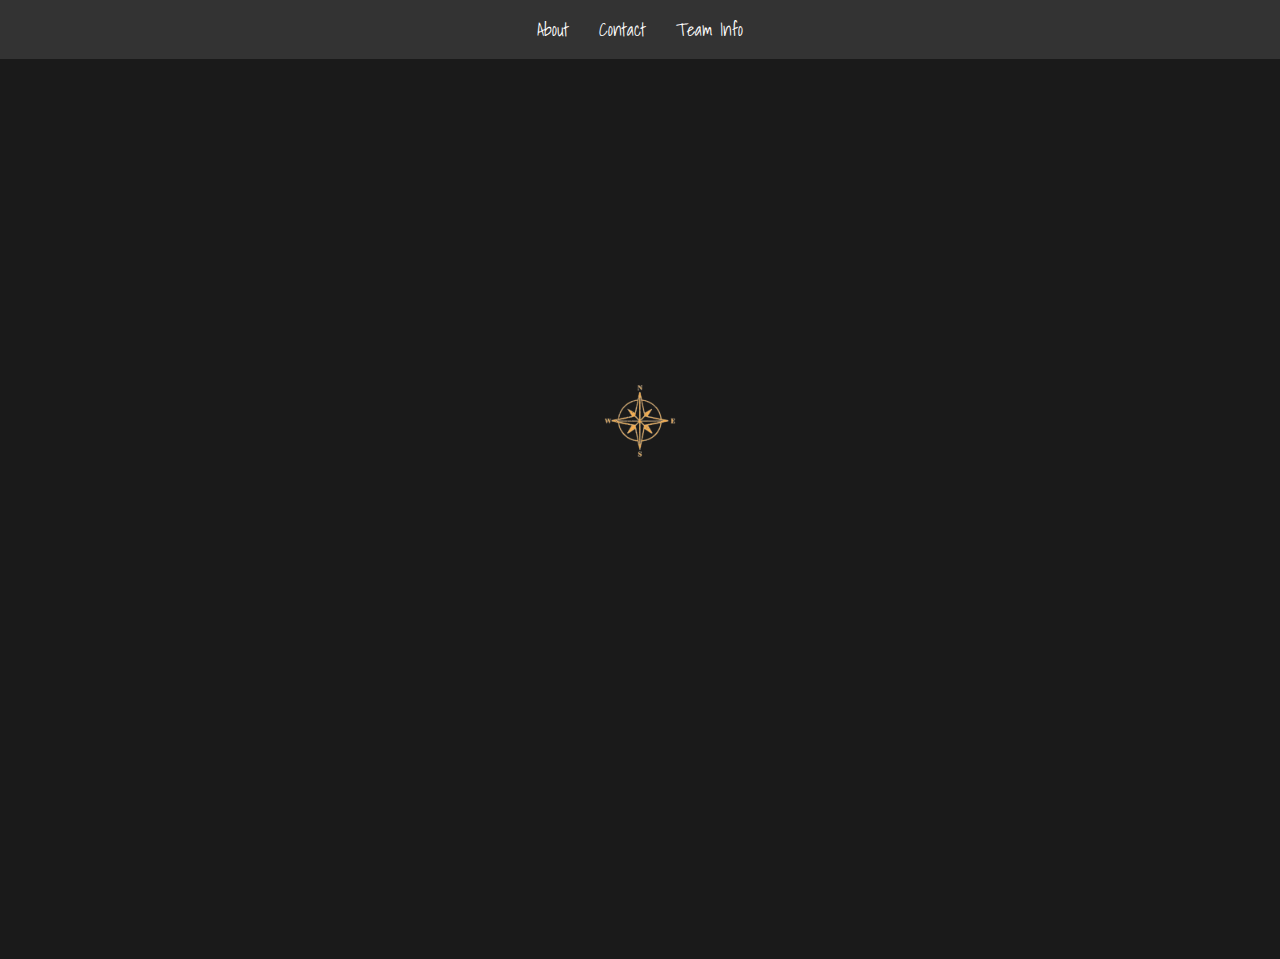
==== index.html @ 480497ea "modifications" ====
<!DOCTYPE html>
<html lang="en">
<head>
    <meta charset="UTF-8">
    <meta name="viewport" content="width=device-width, initial-scale=1.0">
    <title>No Ideas</title>
    
    <!-- Link to CSS file -->
    <link rel="stylesheet" href="styles.css">
    
    <!-- Google Font -->
    <link href="https://fonts.googleapis.com/css2?family=Shadows+Into+Light&display=swap" rel="stylesheet">
</head>
<body>

    <!-- Navigation Bar -->
    <nav class="navbar">
        <ul>
            <li><a href="about.html">About</a></li>
            <li><a href="contact.html">Contact</a></li>
            <li><a href="team.html">Team Info</a></li>
        </ul>
    </nav>

    <!-- Compass Section -->
    <section class="compass-container">
        <img id="compass" src="compass.png" alt="Compass" onclick="spinCompass()">
        <h1 id="title" class="hidden">No Ideas</h1>
    </section>

    <!-- Link to JavaScript file -->
    <script src="script.js"></script>

</body>
</html>
---- styles.css ----
/* General Styling */
body {
    margin: 0;
    padding: 0;
    font-family: 'Shadows Into Light', cursive;
    background-color: #1a1a1a;
    color: white;
    text-align: center;
}

/* Navigation Bar */
.navbar {
    background: #333;
    padding: 15px;
}
.navbar ul {
    list-style: none;
    padding: 0;
    margin: 0;
    display: flex;
    justify-content: center;
}
.navbar ul li {
    margin: 0 15px;
}
.navbar ul li a {
    color: white;
    text-decoration: none;
    font-size: 18px;
    cursor: pointer;
}

/* Compass Section */
.compass-container {
    display: flex;
    flex-direction: column;
    align-items: center;
    justify-content: center;
    height: 100vh;
}
#compass {
        width: 200px;
        height: auto;
        cursor: pointer;
        transition: transform 4s ease-out; /* Slow down the rotation */
    }
    
    #title {
        font-size: 4rem;
        margin-top: 30px;
        opacity: 0;
        transform: translateY(50px);
        transition: opacity 1s ease-in-out, transform 1s ease-in-out;
    }
    
    #title.bounce {
        animation: bigBounce 1s ease-out;
        opacity: 1;
        transform: translateY(0);
    }
    
    /* Bounce Animation */
    @keyframes bigBounce {
        0% {
            transform: translateY(50px); /* Start below */
        }
        30% {
            transform: translateY(-60px); /* Go higher */
        }
        50% {
            transform: translateY(10px); /* Bounce down a little */
        }
        70% {
            transform: translateY(-40px); /* Bounce up again */
        }
        85% {
            transform: translateY(5px); /* Small bounce down */
        }
        100% {
            transform: translateY(0); /* Settle at the final position */
        }
    }
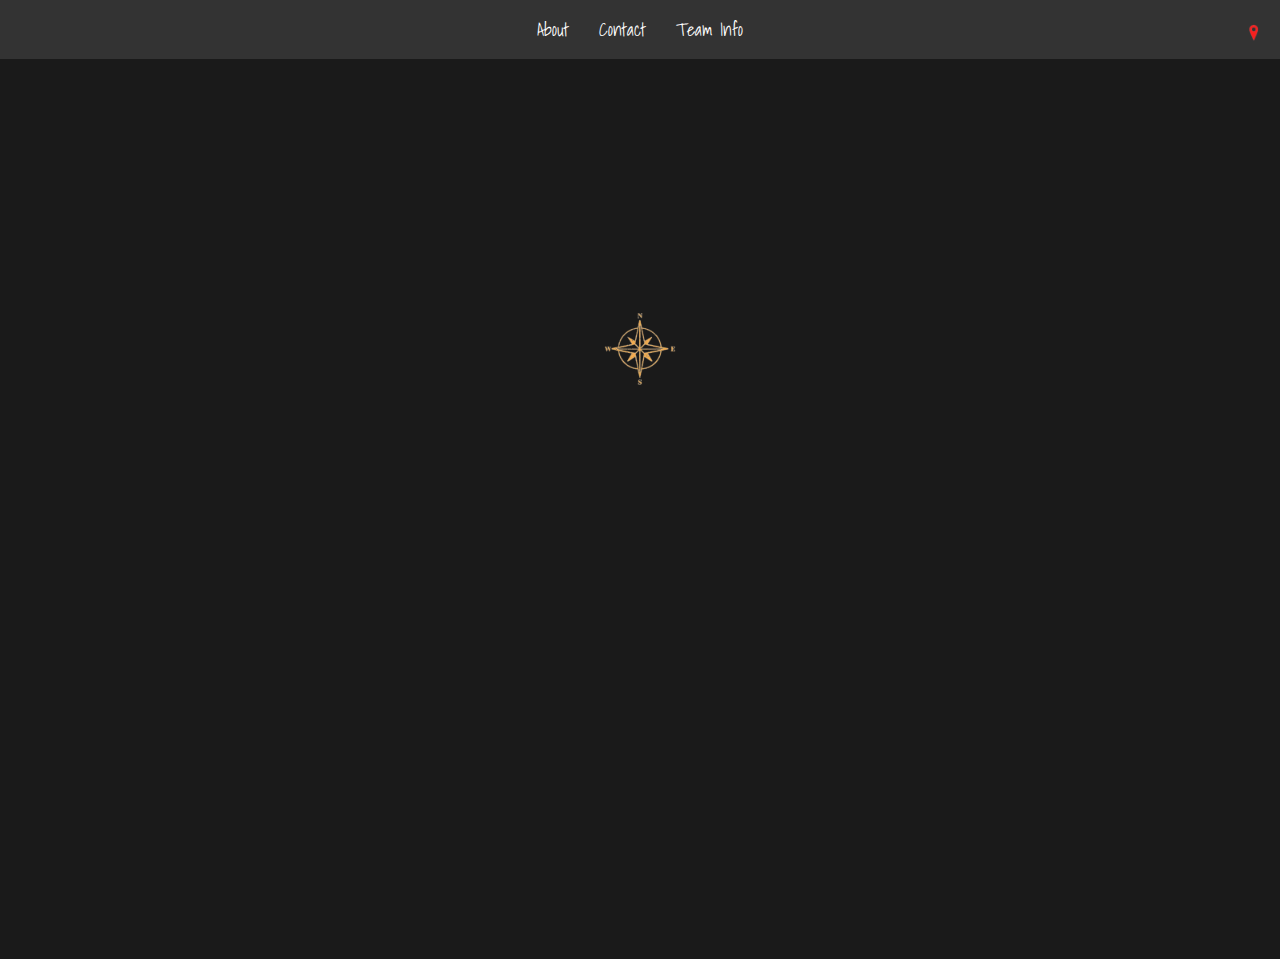
==== commit c14cde26: "modifications part 2" ====
--- a/index.html
+++ b/index.html
@@ -20,12 +20,20 @@
             <li><a href="contact.html">Contact</a></li>
             <li><a href="team.html">Team Info</a></li>
         </ul>
-    </nav>
+        
+       <!-- Map Image in the top-right corner of the nav bar -->
+       <div id="map-container">
+        <!-- Link to map.html when the map image is clicked -->
+        <a href="map.html">
+            <img src="map.png" alt="Map" id="map-image">
+        </a>
+    </div>
+</nav>
 
     <!-- Compass Section -->
     <section class="compass-container">
         <img id="compass" src="compass.png" alt="Compass" onclick="spinCompass()">
-        <h1 id="title" class="hidden">No Ideas</h1>
+        <h1 id="title" class="hidden"> No Ideas ?</h1>
     </section>
 
     <!-- Link to JavaScript file -->
@@ -40,3 +48,5 @@
 
 
 
+
+
--- a/styles.css
+++ b/styles.css
@@ -30,6 +30,24 @@
     cursor: pointer;
 }
 
+/* Positioning the Map Image */
+#map-container {
+    position: absolute;
+    top: -20px;  /* Adjust top position */
+    right: -30px; /* Adjust right position */
+}
+
+#map-image {
+    width: 110px; /* Adjust size */
+    height: auto;
+    cursor: pointer;
+}
+
+/* Hover effect for the map image */
+#map-image:hover {
+    opacity: 0.8;
+}
+
 /* Compass Section */
 .compass-container {
     display: flex;
@@ -46,7 +64,7 @@
     }
     
     #title {
-        font-size: 4rem;
+        font-size: 8rem;
         margin-top: 30px;
         opacity: 0;
         transform: translateY(50px);
@@ -54,27 +72,30 @@
     }
     
     #title.bounce {
-        animation: bigBounce 1s ease-out;
-        opacity: 1;
-        transform: translateY(0);
+        animation: bounceAndFloat 2s ease-out; /* Bounce then float up */
+    opacity: 1;
+    transform: translateY(0); /* Final position */
     }
     
     /* Bounce Animation */
-    @keyframes bigBounce {
+    @keyframes bounceAndFloat {
         0% {
-            transform: translateY(50px); /* Start below */
+            transform: translateY(50px); /* Start position */
         }
         30% {
-            transform: translateY(-60px); /* Go higher */
+            transform: translateY(-100px); /* Big bounce (BONG) */
+        }
+        40% {
+            transform: translateY(-50px); /* Drop down a little */
         }
         50% {
-            transform: translateY(10px); /* Bounce down a little */
+            transform: translateY(-30px); /* Float up a little */
         }
-        70% {
-            transform: translateY(-40px); /* Bounce up again */
+        60% {
+            transform: translateY(-10px); /* Float even more */
         }
-        85% {
-            transform: translateY(5px); /* Small bounce down */
+        80% {
+            transform: translateY(-5px); /* Almost settled */
         }
         100% {
             transform: translateY(0); /* Settle at the final position */
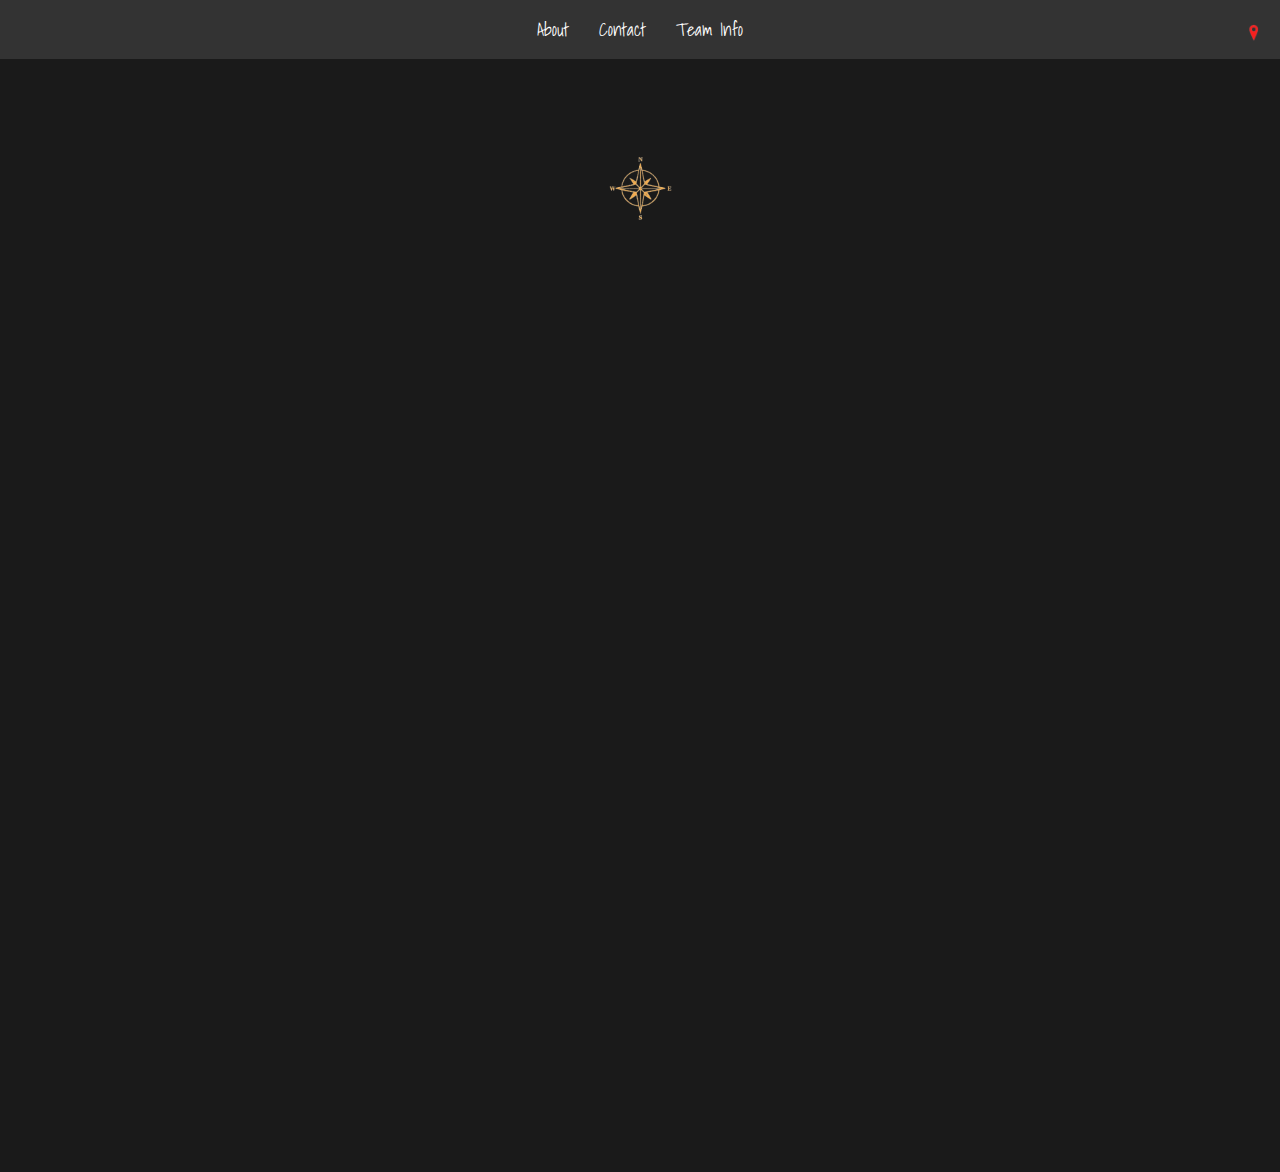
==== commit e5750c0b: "new changes made" ====
--- a/index.html
+++ b/index.html
@@ -4,10 +4,10 @@
     <meta charset="UTF-8">
     <meta name="viewport" content="width=device-width, initial-scale=1.0">
     <title>No Ideas</title>
-    
+
     <!-- Link to CSS file -->
     <link rel="stylesheet" href="styles.css">
-    
+
     <!-- Google Font -->
     <link href="https://fonts.googleapis.com/css2?family=Shadows+Into+Light&display=swap" rel="stylesheet">
 </head>
@@ -21,19 +21,34 @@
             <li><a href="team.html">Team Info</a></li>
         </ul>
         
-       <!-- Map Image in the top-right corner of the nav bar -->
-       <div id="map-container">
-        <!-- Link to map.html when the map image is clicked -->
-        <a href="map.html">
-            <img src="map.png" alt="Map" id="map-image">
-        </a>
-    </div>
-</nav>
+        <!-- Map Image in the top-right corner of the nav bar -->
+        <div id="map-container">
+            <a href="map.html">
+                <img src="map.png" alt="Map" id="map-image">
+            </a>
+        </div>
+    </nav>
 
     <!-- Compass Section -->
     <section class="compass-container">
         <img id="compass" src="compass.png" alt="Compass" onclick="spinCompass()">
-        <h1 id="title" class="hidden"> No Ideas ?</h1>
+        <h1 id="title" class="hidden">No Ideas ?</h1>
+    </section>
+
+    <!-- Cover Page Section (hidden initially) -->
+    <section id="cover-page" class="cover-page hidden">
+        <img src="cover-page.png" alt="Cover Page Image" class="cover-image">
+        <h2>Cover Page of the Story</h2>
+    </section>
+
+    <!-- Start Journey Section with Downward Arrow (hidden initially) -->
+    <section class="start-journey hidden">
+        <div class="start-journey-text">
+            <h2>Start Journey</h2>
+        </div>
+        <a href="#cover-page" class="down-arrow">
+            <img src="down-arrow.png" alt="Downward Arrow">
+        </a>
     </section>
 
     <!-- Link to JavaScript file -->
@@ -50,3 +65,4 @@
 
 
 
+
--- a/styles.css
+++ b/styles.css
@@ -56,48 +56,127 @@
     justify-content: center;
     height: 100vh;
 }
+
 #compass {
-        width: 200px;
-        height: auto;
-        cursor: pointer;
-        transition: transform 4s ease-out; /* Slow down the rotation */
-    }
-    
-    #title {
-        font-size: 8rem;
-        margin-top: 30px;
-        opacity: 0;
-        transform: translateY(50px);
-        transition: opacity 1s ease-in-out, transform 1s ease-in-out;
-    }
-    
-    #title.bounce {
-        animation: bounceAndFloat 2s ease-out; /* Bounce then float up */
+    width: 175px;
+    height: auto;
+    cursor: pointer;
+    transition: transform 4s ease-out; /* Slow down the rotation */
+}
+
+/* Title Styling */
+#title {
+    font-size: 8rem;
+    margin-top: 350px;  /* Reduced margin to bring title closer */
+    opacity: 0;
+    transform: translateY(50px);
+    transition: opacity 1s ease-in-out, transform 1s ease-in-out;
+}
+
+#title.bounce {
+    animation: bounceAndFloat 2s ease-out; /* Bounce then float up */
     opacity: 1;
     transform: translateY(0); /* Final position */
+}
+
+/* Bounce Animation */
+@keyframes bounceAndFloat {
+    0% {
+        transform: translateY(50px); /* Start position */
     }
-    
-    /* Bounce Animation */
-    @keyframes bounceAndFloat {
-        0% {
-            transform: translateY(50px); /* Start position */
-        }
-        30% {
-            transform: translateY(-100px); /* Big bounce (BONG) */
-        }
-        40% {
-            transform: translateY(-50px); /* Drop down a little */
-        }
-        50% {
-            transform: translateY(-30px); /* Float up a little */
-        }
-        60% {
-            transform: translateY(-10px); /* Float even more */
-        }
-        80% {
-            transform: translateY(-5px); /* Almost settled */
-        }
-        100% {
-            transform: translateY(0); /* Settle at the final position */
-        }
+    30% {
+        transform: translateY(-100px); /* Big bounce (BONG) */
     }
+    40% {
+        transform: translateY(-50px); /* Drop down a little */
+    }
+    50% {
+        transform: translateY(-30px); /* Float up a little */
+    }
+    60% {
+        transform: translateY(-10px); /* Float even more */
+    }
+    80% {
+        transform: translateY(-5px); /* Almost settled */
+    }
+    100% {
+        transform: translateY(0); /* Settle at the final position */
+    }
+}
+
+/* Start Journey Button */
+.start-journey {
+    text-align: center;
+    margin-top: -190px;  /* Reduced margin to bring it closer */
+    opacity: 0;
+    transition: opacity 1s ease-in-out;
+}
+
+/* General Styling for Slide-in */
+.start-journey {
+    position: relative;
+    opacity: 0;
+    transform: translateY(100px); /* Initially positioned below */
+    transition: all 1s ease-out; /* Smooth transition for sliding up */
+}
+
+/* Slide-in Animation for Start Journey */
+.start-journey.slide-in {
+    opacity: 1;
+    transform: translateY(0); /* Slide to the normal position */
+}
+
+/* Styling the text above the arrow */
+.start-journey-text h2 {
+    font-family: 'Shadows Into Light', sans-serif;
+    font-size: 3.5rem;
+    color: #ffffff;
+    margin-bottom: 10px; /* Reduced space between text and arrow */
+}
+
+/* Downward arrow styling */
+.down-arrow img {
+    width: 250px;  /* Adjust size of the arrow */
+    margin-top: -100px;
+    animation: bounce 1s infinite; /* Animation to make the arrow bounce */
+    cursor: pointer;
+}
+
+/* Bounce animation for the downward arrow */
+@keyframes bounce {
+    0%, 20%, 50%, 80%, 100% {
+        transform: translateY(0);
+    }
+    40% {
+        transform: translateY(-10px);
+    }
+    60% {
+        transform: translateY(-5px);
+    }
+}
+
+/* Cover Page */
+.cover-page {
+    text-align: center;
+    padding: 50px;
+    display: none; /* Initially hidden */
+}
+
+.cover-page .cover-image {
+    width: 350%;  /* Reduced width of the cover image for better sizing */
+    max-width: 800px; /* Ensure the image doesn't get too big */
+    height: auto; /* Keep aspect ratio intact */
+    margin: 0 auto; /* Center the image horizontally */
+}
+
+.cover-page h2 {
+    margin-top: 20px; /* Control the space between the image and the title */
+}
+
+/* Smooth scroll styling */
+html {
+    scroll-behavior: smooth;
+}
+
+
+
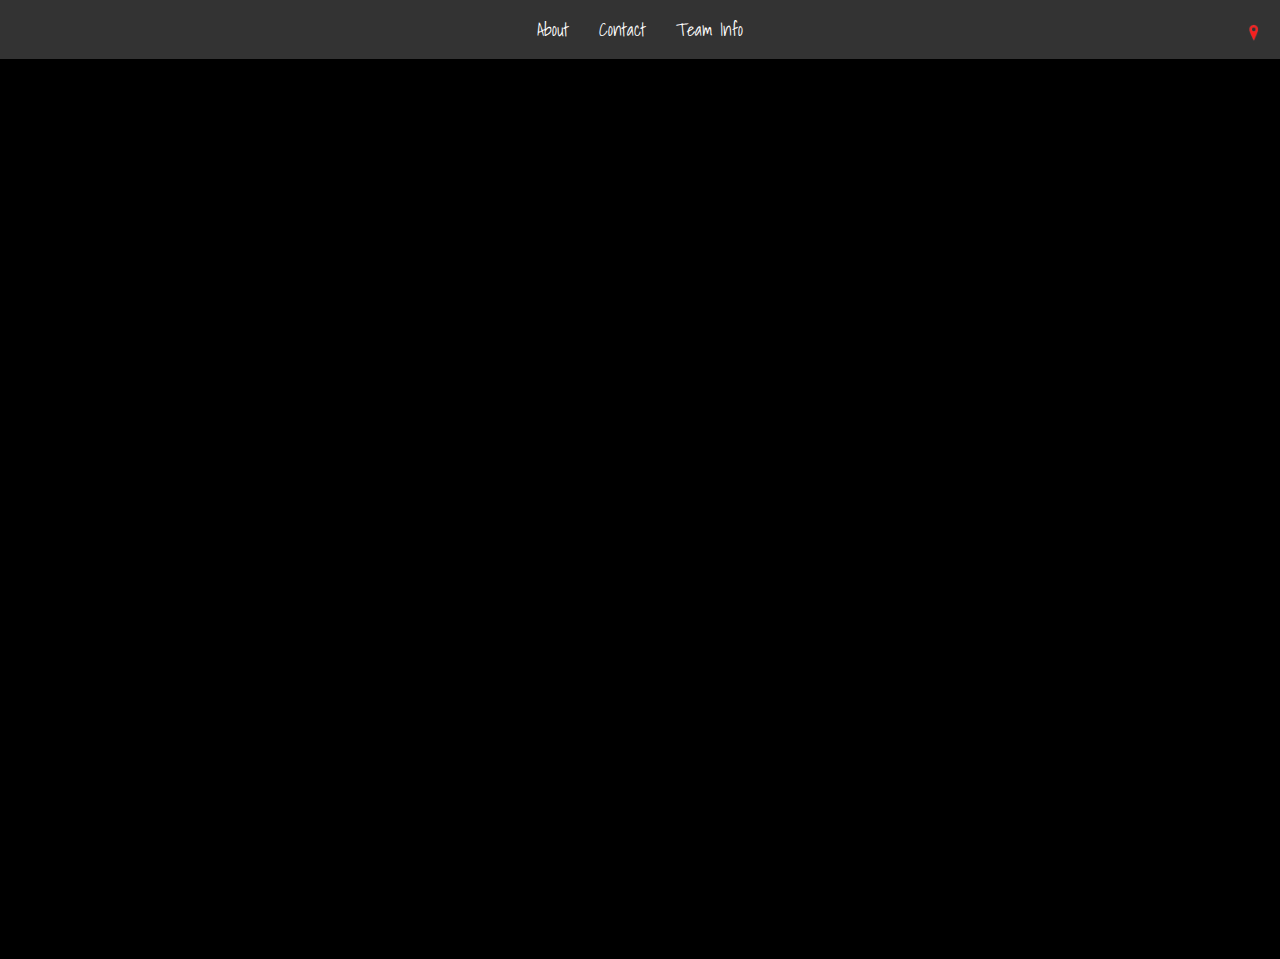
==== commit b833d20a: "new updates" ====
--- a/index.html
+++ b/index.html
@@ -29,31 +29,213 @@
         </div>
     </nav>
 
-    <!-- Compass Section -->
-    <section class="compass-container">
-        <img id="compass" src="compass.png" alt="Compass" onclick="spinCompass()">
-        <h1 id="title" class="hidden">No Ideas ?</h1>
-    </section>
-
-    <!-- Cover Page Section (hidden initially) -->
-    <section id="cover-page" class="cover-page hidden">
-        <img src="cover-page.png" alt="Cover Page Image" class="cover-image">
-        <h2>Cover Page of the Story</h2>
-    </section>
-
-    <!-- Start Journey Section with Downward Arrow (hidden initially) -->
-    <section class="start-journey hidden">
-        <div class="start-journey-text">
-            <h2>Start Journey</h2>
-        </div>
-        <a href="#cover-page" class="down-arrow">
-            <img src="down-arrow.png" alt="Downward Arrow">
-        </a>
-    </section>
-
     <!-- Link to JavaScript file -->
     <script src="script.js"></script>
 
+    <style>
+        body {
+          margin: 0;
+          padding: 0;
+          font-family: 'Shadows Into Light', cursive;
+          background-color: black;
+          color: white;
+          overflow-x: hidden;
+        }
+    
+        /* Fade-in effect for cover page */
+        .cover {
+          height: 100vh;
+          width: 100%;
+          background: url('cover_page.png') center center/cover no-repeat;
+          display: flex;
+          flex-direction: column;
+          justify-content: center;
+          align-items: center;
+          text-align: center;
+          position: relative;
+          opacity: 0; /* Initially hidden */
+          animation: fadeZoomIn 9s ease forwards; /* Combine fade and zoom */
+        }
+    
+        @keyframes fadeZoomIn {
+          0% {
+            opacity: 0;
+            transform: scale(1);
+          }
+          100% {
+            opacity: 1;
+            transform: scale(1.03); /* Smooth zoom-in effect */
+          }
+        }
+    
+        /* Title and text styling */
+        .typewriter {
+          font-size: 5rem; /* Increased title size */
+          white-space: nowrap;
+          overflow: hidden;
+          opacity: 0;
+          animation: fadeInText 3s ease forwards;
+        }
+    
+        /* Fade-in effect for the typed text */
+        @keyframes fadeInText {
+          to {
+            opacity: 1;
+          }
+        }
+    
+        /* Styling for the start journey section */
+        .start-journey {
+          opacity: 0;
+          margin-top: 20px;
+          font-size: 1.8rem; /* Increased font size */
+          animation: fadeIn 2s ease 4s forwards;
+          text-align: center;
+        }
+    
+        .start-journey h2 {
+          font-size: 3rem;  /* Bigger title */
+          margin-bottom: -75px;
+        }
+    
+        .start-journey img {
+          width: 250px;  /* Make the arrow significantly bigger */
+          cursor: pointer;
+          animation: bounce 1.5s infinite;
+        }
+    
+        /* Animation for "Start Journey" appearing */
+        @keyframes fadeIn {
+          to { opacity: 1; }
+        }
+    
+        /* Bouncing animation for the arrow */
+        @keyframes bounce {
+          0%, 100% { transform: translateY(0); }
+          50% { transform: translateY(-10px); }
+        }
+    
+        /* Chapter section styling */
+        #next {
+          height: 100vh;
+          background-color: #1e1e1e;
+          display: flex;
+          justify-content: center;
+          align-items: center;
+          font-size: 2rem;
+          color: white;
+        }
+      </style>
+    
+    <style>
+       /* Define the sliding effect using CSS */
+       body {
+          margin: 0;
+          overflow-x: hidden;  /* Prevent horizontal scroll during the transition */
+          background-color: black;
+        }
+    
+        /* Full page slide-out */
+        .slide-out {
+          transform: translateX(-100vw);  /* Slide the body to the right */
+          transition: transform 2s ease; /* Duration of the sliding transition */
+        }
+    </style>
+    </head>
+    <body>
+    
+      <!-- Cover Section -->
+      <section class="cover">
+        <div class="typewriter" id="typewriter">
+          <span id="typedText"> </span>
+        </div>
+    
+        <div class="start-journey">
+          <h2>Start Journey</h2>
+          <a href="gallery.html" id="arrow-link">
+            <img src="down-arrow.png" alt="Down Arrow">
+          </a>
+        </div>
+      </section>
+    
+      <script>
+        // When the user clicks on the arrow link
+        document.getElementById('arrow-link').addEventListener('click', function(event) {
+          event.preventDefault();  // Prevent default anchor behavior
+    
+          // Apply the slide-out effect to the body
+          document.body.classList.add('slide-out');
+    
+          // Wait for the slide-out effect to finish (2 seconds)
+          setTimeout(function() {
+            window.location.href = 'gallery.html';  // Navigate to the gallery page
+          }, 2000);  // Delay should match the duration of the slide-out transition (2s)
+        });
+      </script>
+    
+       <!-- Cover Page 2 -->
+    
+      <script>
+        // Typing and deleting effect for "???" and "No Ideas"
+        const text = ["???", "No Ideas",];
+        let index = 0;
+        let textIndex = 0;
+        let currentText = '';
+        let isDeleting = false;
+        let isTyping = false;
+        const speed = 200; // Slower typing speed (ms)
+        const deleteSpeed = 80; // Speed of deleting (ms)
+        const slowerSpeed = 300; // Slower speed for "No Ideas"
+    
+        const typedTextElement = document.getElementById('typedText');
+    
+        function type() {
+          if (isDeleting) {
+            currentText = currentText.slice(0, -1);
+            typedTextElement.textContent = currentText;
+            if (currentText.length === 0) {
+              isDeleting = false;
+              index++;
+              if (index < text.length) {
+                setTimeout(type, 500);
+              } else {
+                // After all text has been typed and deleted, fade in "No Ideas"
+                setTimeout(() => {
+                  document.querySelector('.start-journey').style.opacity = 1;
+                }, 500); // Wait a bit before showing the "Start Journey"
+              }
+            } else {
+              setTimeout(type, deleteSpeed);
+            }
+          } else {
+            currentText = text[index].slice(0, textIndex);
+            typedTextElement.textContent = currentText;
+            if (currentText.length === text[index].length) {
+              if (index === 0) {
+                isDeleting = true;
+                setTimeout(type, 500);
+              } else {
+                setTimeout(type, 1500); // Wait a bit before starting to delete
+              }
+            } else {
+              textIndex++;
+              setTimeout(type, speed);
+            }
+          }
+        }
+    
+        // Start typing animation after page loads
+        window.onload = () => {
+          setTimeout(() => {
+            type();
+          }, 1000); // Wait a bit before starting the typing animation
+        };
+    
+    
+        // Gallery Page - Slide 
+        
+      </script>
+
 </body>
 </html>
 
--- a/styles.css
+++ b/styles.css
@@ -48,131 +48,6 @@
     opacity: 0.8;
 }
 
-/* Compass Section */
-.compass-container {
-    display: flex;
-    flex-direction: column;
-    align-items: center;
-    justify-content: center;
-    height: 100vh;
-}
-
-#compass {
-    width: 175px;
-    height: auto;
-    cursor: pointer;
-    transition: transform 4s ease-out; /* Slow down the rotation */
-}
-
-/* Title Styling */
-#title {
-    font-size: 8rem;
-    margin-top: 350px;  /* Reduced margin to bring title closer */
-    opacity: 0;
-    transform: translateY(50px);
-    transition: opacity 1s ease-in-out, transform 1s ease-in-out;
-}
-
-#title.bounce {
-    animation: bounceAndFloat 2s ease-out; /* Bounce then float up */
-    opacity: 1;
-    transform: translateY(0); /* Final position */
-}
-
-/* Bounce Animation */
-@keyframes bounceAndFloat {
-    0% {
-        transform: translateY(50px); /* Start position */
-    }
-    30% {
-        transform: translateY(-100px); /* Big bounce (BONG) */
-    }
-    40% {
-        transform: translateY(-50px); /* Drop down a little */
-    }
-    50% {
-        transform: translateY(-30px); /* Float up a little */
-    }
-    60% {
-        transform: translateY(-10px); /* Float even more */
-    }
-    80% {
-        transform: translateY(-5px); /* Almost settled */
-    }
-    100% {
-        transform: translateY(0); /* Settle at the final position */
-    }
-}
-
-/* Start Journey Button */
-.start-journey {
-    text-align: center;
-    margin-top: -190px;  /* Reduced margin to bring it closer */
-    opacity: 0;
-    transition: opacity 1s ease-in-out;
-}
-
-/* General Styling for Slide-in */
-.start-journey {
-    position: relative;
-    opacity: 0;
-    transform: translateY(100px); /* Initially positioned below */
-    transition: all 1s ease-out; /* Smooth transition for sliding up */
-}
-
-/* Slide-in Animation for Start Journey */
-.start-journey.slide-in {
-    opacity: 1;
-    transform: translateY(0); /* Slide to the normal position */
-}
-
-/* Styling the text above the arrow */
-.start-journey-text h2 {
-    font-family: 'Shadows Into Light', sans-serif;
-    font-size: 3.5rem;
-    color: #ffffff;
-    margin-bottom: 10px; /* Reduced space between text and arrow */
-}
-
-/* Downward arrow styling */
-.down-arrow img {
-    width: 250px;  /* Adjust size of the arrow */
-    margin-top: -100px;
-    animation: bounce 1s infinite; /* Animation to make the arrow bounce */
-    cursor: pointer;
-}
-
-/* Bounce animation for the downward arrow */
-@keyframes bounce {
-    0%, 20%, 50%, 80%, 100% {
-        transform: translateY(0);
-    }
-    40% {
-        transform: translateY(-10px);
-    }
-    60% {
-        transform: translateY(-5px);
-    }
-}
-
-/* Cover Page */
-.cover-page {
-    text-align: center;
-    padding: 50px;
-    display: none; /* Initially hidden */
-}
-
-.cover-page .cover-image {
-    width: 350%;  /* Reduced width of the cover image for better sizing */
-    max-width: 800px; /* Ensure the image doesn't get too big */
-    height: auto; /* Keep aspect ratio intact */
-    margin: 0 auto; /* Center the image horizontally */
-}
-
-.cover-page h2 {
-    margin-top: 20px; /* Control the space between the image and the title */
-}
-
 /* Smooth scroll styling */
 html {
     scroll-behavior: smooth;
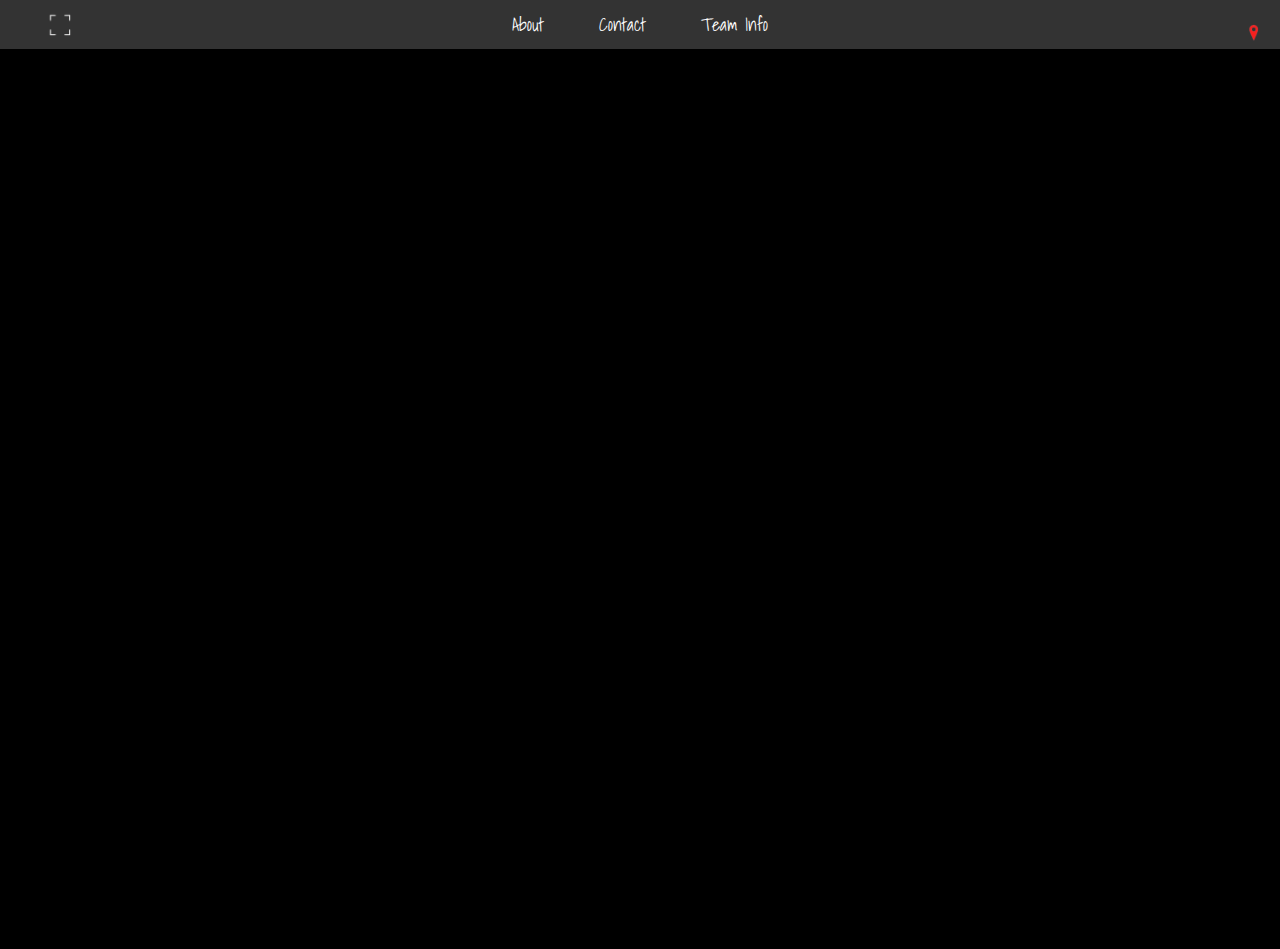
==== commit a8640255: "corrections and updates" ====
--- a/index.html
+++ b/index.html
@@ -1,250 +1,260 @@
-<!DOCTYPE html>
-<html lang="en">
-<head>
-    <meta charset="UTF-8">
-    <meta name="viewport" content="width=device-width, initial-scale=1.0">
-    <title>No Ideas</title>
-
-    <!-- Link to CSS file -->
-    <link rel="stylesheet" href="styles.css">
-
-    <!-- Google Font -->
-    <link href="https://fonts.googleapis.com/css2?family=Shadows+Into+Light&display=swap" rel="stylesheet">
-</head>
-<body>
-
-    <!-- Navigation Bar -->
-    <nav class="navbar">
-        <ul>
-            <li><a href="about.html">About</a></li>
-            <li><a href="contact.html">Contact</a></li>
-            <li><a href="team.html">Team Info</a></li>
-        </ul>
+     <!DOCTYPE html>
+    <html lang="en">
+    <head>
+        <meta charset="UTF-8">
+        <meta name="viewport" content="width=device-width, initial-scale=1.0">
+        <title>No Ideas</title>
+    
+        <!-- Link to CSS file -->
+        <link rel="stylesheet" href="styles.css">
+    
+        <!-- Google Font -->
+        <link href="https://fonts.googleapis.com/css2?family=Shadows+Into+Light&display=swap" rel="stylesheet">
         
-        <!-- Map Image in the top-right corner of the nav bar -->
-        <div id="map-container">
-            <a href="map.html">
-                <img src="map.png" alt="Map" id="map-image">
-            </a>
-        </div>
-    </nav>
-
-    <!-- Link to JavaScript file -->
-    <script src="script.js"></script>
-
-    <style>
-        body {
-          margin: 0;
-          padding: 0;
-          font-family: 'Shadows Into Light', cursive;
-          background-color: black;
-          color: white;
-          overflow-x: hidden;
-        }
-    
-        /* Fade-in effect for cover page */
-        .cover {
-          height: 100vh;
-          width: 100%;
-          background: url('cover_page.png') center center/cover no-repeat;
-          display: flex;
-          flex-direction: column;
-          justify-content: center;
-          align-items: center;
-          text-align: center;
-          position: relative;
-          opacity: 0; /* Initially hidden */
-          animation: fadeZoomIn 9s ease forwards; /* Combine fade and zoom */
-        }
-    
-        @keyframes fadeZoomIn {
-          0% {
-            opacity: 0;
-            transform: scale(1);
-          }
-          100% {
-            opacity: 1;
-            transform: scale(1.03); /* Smooth zoom-in effect */
-          }
-        }
-    
-        /* Title and text styling */
-        .typewriter {
-          font-size: 5rem; /* Increased title size */
-          white-space: nowrap;
-          overflow: hidden;
-          opacity: 0;
-          animation: fadeInText 3s ease forwards;
-        }
-    
-        /* Fade-in effect for the typed text */
-        @keyframes fadeInText {
-          to {
-            opacity: 1;
-          }
-        }
-    
-        /* Styling for the start journey section */
-        .start-journey {
-          opacity: 0;
-          margin-top: 20px;
-          font-size: 1.8rem; /* Increased font size */
-          animation: fadeIn 2s ease 4s forwards;
-          text-align: center;
-        }
-    
-        .start-journey h2 {
-          font-size: 3rem;  /* Bigger title */
-          margin-bottom: -75px;
-        }
-    
-        .start-journey img {
-          width: 250px;  /* Make the arrow significantly bigger */
-          cursor: pointer;
-          animation: bounce 1.5s infinite;
-        }
-    
-        /* Animation for "Start Journey" appearing */
-        @keyframes fadeIn {
-          to { opacity: 1; }
-        }
-    
-        /* Bouncing animation for the arrow */
-        @keyframes bounce {
-          0%, 100% { transform: translateY(0); }
-          50% { transform: translateY(-10px); }
-        }
-    
-        /* Chapter section styling */
-        #next {
-          height: 100vh;
-          background-color: #1e1e1e;
-          display: flex;
-          justify-content: center;
-          align-items: center;
-          font-size: 2rem;
-          color: white;
-        }
-      </style>
-    
-    <style>
-       /* Define the sliding effect using CSS */
-       body {
-          margin: 0;
-          overflow-x: hidden;  /* Prevent horizontal scroll during the transition */
-          background-color: black;
-        }
-    
-        /* Full page slide-out */
-        .slide-out {
-          transform: translateX(-100vw);  /* Slide the body to the right */
-          transition: transform 2s ease; /* Duration of the sliding transition */
-        }
-    </style>
+        <style>
+            body {
+                margin: 0;
+                padding: 0;
+                font-family: 'Shadows Into Light', cursive;
+                background-color: black;
+                color: white;
+                overflow-x: hidden;  /* Prevent horizontal scroll during the transition */
+            }
+    
+            /* Fade-in effect for cover page */
+            .cover {
+                height: 100vh;
+                width: 100%;
+                background: url('cover_page.png') center center/cover no-repeat;
+                display: flex;
+                flex-direction: column;
+                justify-content: center;
+                align-items: center;
+                text-align: center;
+                position: relative;
+                opacity: 0; /* Initially hidden */
+                animation: fadeZoomIn 9s ease forwards; /* Combine fade and zoom */
+            }
+    
+            @keyframes fadeZoomIn {
+                0% {
+                    opacity: 0;
+                    transform: scale(1);
+                }
+                100% {
+                    opacity: 1;
+                    transform: scale(1.03); /* Smooth zoom-in effect */
+                }
+            }
+    
+            /* Title and text styling */
+            .typewriter {
+                font-size: 5rem; /* Increased title size */
+                white-space: nowrap;
+                overflow: hidden;
+                opacity: 0;
+                animation: fadeInText 3s ease forwards;
+            }
+    
+            @keyframes fadeInText {
+                to {
+                    opacity: 1;
+                }
+            }
+    
+            /* Styling for the start journey section */
+            .start-journey {
+                opacity: 0;
+                margin-top: 20px;
+                font-size: 1.8rem; /* Increased font size */
+                animation: fadeIn 2s ease 4s forwards;
+                text-align: center;
+            }
+    
+            .start-journey h2 {
+                font-size: 3rem;  /* Bigger title */
+                margin-bottom: -75px;
+            }
+    
+            .start-journey img {
+                width: 205px;  /* Make the arrow significantly bigger */
+                cursor: pointer;
+                animation: bounce 1.5s infinite;
+            }
+    
+            @keyframes fadeIn {
+                to { opacity: 1; }
+            }
+    
+            @keyframes bounce {
+                0%, 100% { transform: translateY(0); }
+                50% { transform: translateY(-10px); }
+            }
+    
+            /* Navbar Styling */
+            .navbar {
+                display: flex;
+                justify-content: space-between;
+                align-items: center;
+                padding: 10px 30px;
+                position: relative;
+                z-index: 1000; /* Ensures navbar stays above other content */
+            }
+    
+            /* Fullscreen Button Styling */
+            .fullscreen-icon {
+                position: fixed;
+                top: -15px;  /* Adjusted for better positioning */
+                left: 20px;  /* Adjusted for better positioning */
+                display: inline-block;
+                padding: 10px;
+                transition: transform 0.3s ease;
+                z-index: 999;  /* Lower than navbar */
+                cursor: pointer;
+            }
+    
+            .fullscreen-icon img {
+                width: 60px;
+                height: 60px;
+                transition: transform 0.3s ease;
+            }
+    
+            /* Hover Effect for Fullscreen Button */
+            .fullscreen-icon:hover img {
+                transform: scale(1.2);
+            }
+    
+            /* Navbar List Styling */
+            .navbar ul {
+                display: flex;
+                list-style: none;
+                gap: 25px;
+                margin: 0;
+                padding: 0;
+                justify-content: center;
+                flex: 1;
+            }
+    
+            /* Full page slide-out */
+            .slide-out {
+                transform: translateX(-100vw);  /* Slide the body to the right */
+                transition: transform 2s ease; /* Duration of the sliding transition */
+            }
+        </style>
     </head>
     <body>
     
-      <!-- Cover Section -->
-      <section class="cover">
-        <div class="typewriter" id="typewriter">
-          <span id="typedText"> </span>
-        </div>
-    
-        <div class="start-journey">
-          <h2>Start Journey</h2>
-          <a href="gallery.html" id="arrow-link">
-            <img src="down-arrow.png" alt="Down Arrow">
-          </a>
-        </div>
-      </section>
-    
-      <script>
-        // When the user clicks on the arrow link
-        document.getElementById('arrow-link').addEventListener('click', function(event) {
-          event.preventDefault();  // Prevent default anchor behavior
-    
-          // Apply the slide-out effect to the body
-          document.body.classList.add('slide-out');
-    
-          // Wait for the slide-out effect to finish (2 seconds)
-          setTimeout(function() {
-            window.location.href = 'gallery.html';  // Navigate to the gallery page
-          }, 2000);  // Delay should match the duration of the slide-out transition (2s)
-        });
-      </script>
-    
-       <!-- Cover Page 2 -->
-    
-      <script>
-        // Typing and deleting effect for "???" and "No Ideas"
-        const text = ["???", "No Ideas",];
-        let index = 0;
-        let textIndex = 0;
-        let currentText = '';
-        let isDeleting = false;
-        let isTyping = false;
-        const speed = 200; // Slower typing speed (ms)
-        const deleteSpeed = 80; // Speed of deleting (ms)
-        const slowerSpeed = 300; // Slower speed for "No Ideas"
-    
-        const typedTextElement = document.getElementById('typedText');
-    
-        function type() {
-          if (isDeleting) {
-            currentText = currentText.slice(0, -1);
-            typedTextElement.textContent = currentText;
-            if (currentText.length === 0) {
-              isDeleting = false;
-              index++;
-              if (index < text.length) {
-                setTimeout(type, 500);
-              } else {
-                // After all text has been typed and deleted, fade in "No Ideas"
+        <!-- Navigation Bar -->
+        <nav class="navbar">
+            <!-- Fullscreen icon on the left -->
+            <div class="fullscreen-icon">
+                <img src="fullscreen-icon.png" alt="Fullscreen Icon">
+            </div>
+    
+            <!-- Navigation Links -->
+            <ul>
+                <li><a href="about.html">About</a></li>
+                <li><a href="contact.html">Contact</a></li>
+                <li><a href="team.html">Team Info</a></li>
+            </ul>
+            
+            <!-- Map Image in the top-right corner of the nav bar -->
+            <div id="map-container">
+                <a href="map.html">
+                    <img src="map.png" alt="Map" id="map-image">
+                </a>
+            </div>
+        </nav>
+    
+        <!-- Cover Section -->
+        <section class="cover">
+            <div class="typewriter" id="typewriter">
+                <span id="typedText"> </span>
+            </div>
+    
+            <div class="start-journey">
+                <h2>Start Journey</h2>
+                <a href="gallery.html" id="arrow-link">
+                    <img src="down-arrow.png" alt="Down Arrow">
+                </a>
+            </div>
+        </section>
+    
+        <script>
+            // When the user clicks on the arrow link
+            document.getElementById('arrow-link').addEventListener('click', function(event) {
+                event.preventDefault();  // Prevent default anchor behavior
+                // Apply the slide-out effect to the body
+                document.body.classList.add('slide-out');
+                // Wait for the slide-out effect to finish (2 seconds)
+                setTimeout(function() {
+                    window.location.href = 'gallery.html';  // Navigate to the gallery page
+                }, 2000);  // Delay should match the duration of the slide-out transition (2s)
+            });
+    
+            // Typing and deleting effect for "???" and "No Ideas"
+            const text = ["???", "No Ideas",];
+            let index = 0;
+            let textIndex = 0;
+            let currentText = '';
+            let isDeleting = false;
+            let isTyping = false;
+            const speed = 200; // Slower typing speed (ms)
+            const deleteSpeed = 80; // Speed of deleting (ms)
+            const slowerSpeed = 300; // Slower speed for "No Ideas"
+            const typedTextElement = document.getElementById('typedText');
+    
+            function type() {
+                if (isDeleting) {
+                    currentText = currentText.slice(0, -1);
+                    typedTextElement.textContent = currentText;
+                    if (currentText.length === 0) {
+                        isDeleting = false;
+                        index++;
+                        if (index < text.length) {
+                            setTimeout(type, 500);
+                        } else {
+                            // After all text has been typed and deleted, fade in "No Ideas"
+                            setTimeout(() => {
+                                document.querySelector('.start-journey').style.opacity = 1;
+                            }, 500); // Wait a bit before showing the "Start Journey"
+                        }
+                    } else {
+                        setTimeout(type, deleteSpeed);
+                    }
+                } else {
+                    currentText = text[index].slice(0, textIndex);
+                    typedTextElement.textContent = currentText;
+                    if (currentText.length === text[index].length) {
+                        if (index === 0) {
+                            isDeleting = true;
+                            setTimeout(type, 500);
+                        } else {
+                            setTimeout(type, 1500); // Wait a bit before starting to delete
+                        }
+                    } else {
+                        textIndex++;
+                        setTimeout(type, speed);
+                    }
+                }
+            }
+    
+            // Start typing animation after page loads
+            window.onload = () => {
                 setTimeout(() => {
-                  document.querySelector('.start-journey').style.opacity = 1;
-                }, 500); // Wait a bit before showing the "Start Journey"
-              }
-            } else {
-              setTimeout(type, deleteSpeed);
-            }
-          } else {
-            currentText = text[index].slice(0, textIndex);
-            typedTextElement.textContent = currentText;
-            if (currentText.length === text[index].length) {
-              if (index === 0) {
-                isDeleting = true;
-                setTimeout(type, 500);
-              } else {
-                setTimeout(type, 1500); // Wait a bit before starting to delete
-              }
-            } else {
-              textIndex++;
-              setTimeout(type, speed);
-            }
-          }
-        }
-    
-        // Start typing animation after page loads
-        window.onload = () => {
-          setTimeout(() => {
-            type();
-          }, 1000); // Wait a bit before starting the typing animation
-        };
-    
-    
-        // Gallery Page - Slide 
-        
-      </script>
-
-</body>
-</html>
-
-
-
-
-
-
-
-
-
-
+                    type();
+                }, 1000); // Wait a bit before starting the typing animation
+            };
+        </script>
+    
+    </body>
+    </html>
+    
+
+
+
+
+
+
+
+
